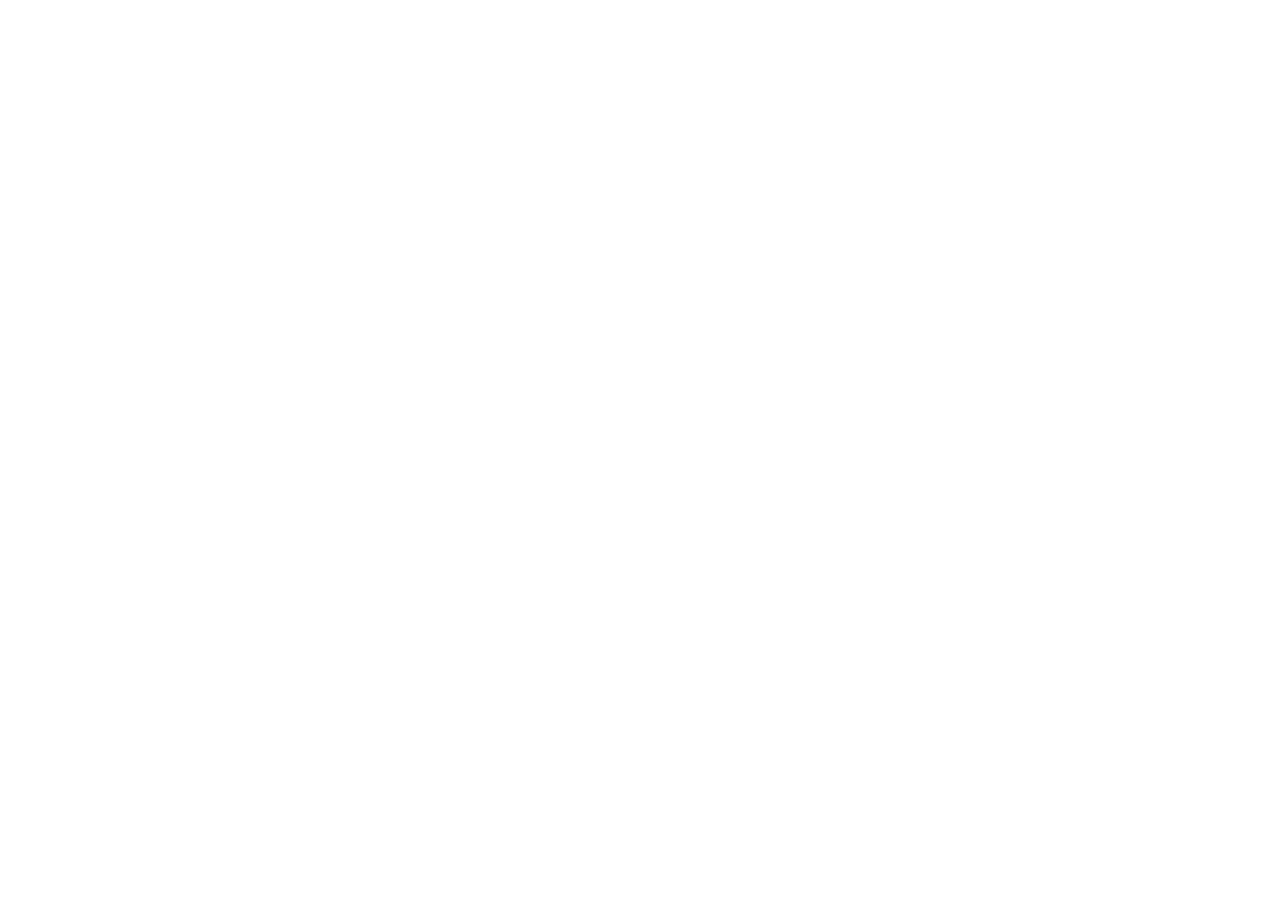
==== index.html @ 6dd80d70 "1" ====
<!DOCTYPE html>
<html lang="en">
<head>
    <meta charset="UTF-8">
    <meta name="viewport" content="width=device-width, initial-scale=1.0">
    <title> lesson 9</title>
</head>
<body>
    <div class="container">
        
    </div>
</body>
</html>
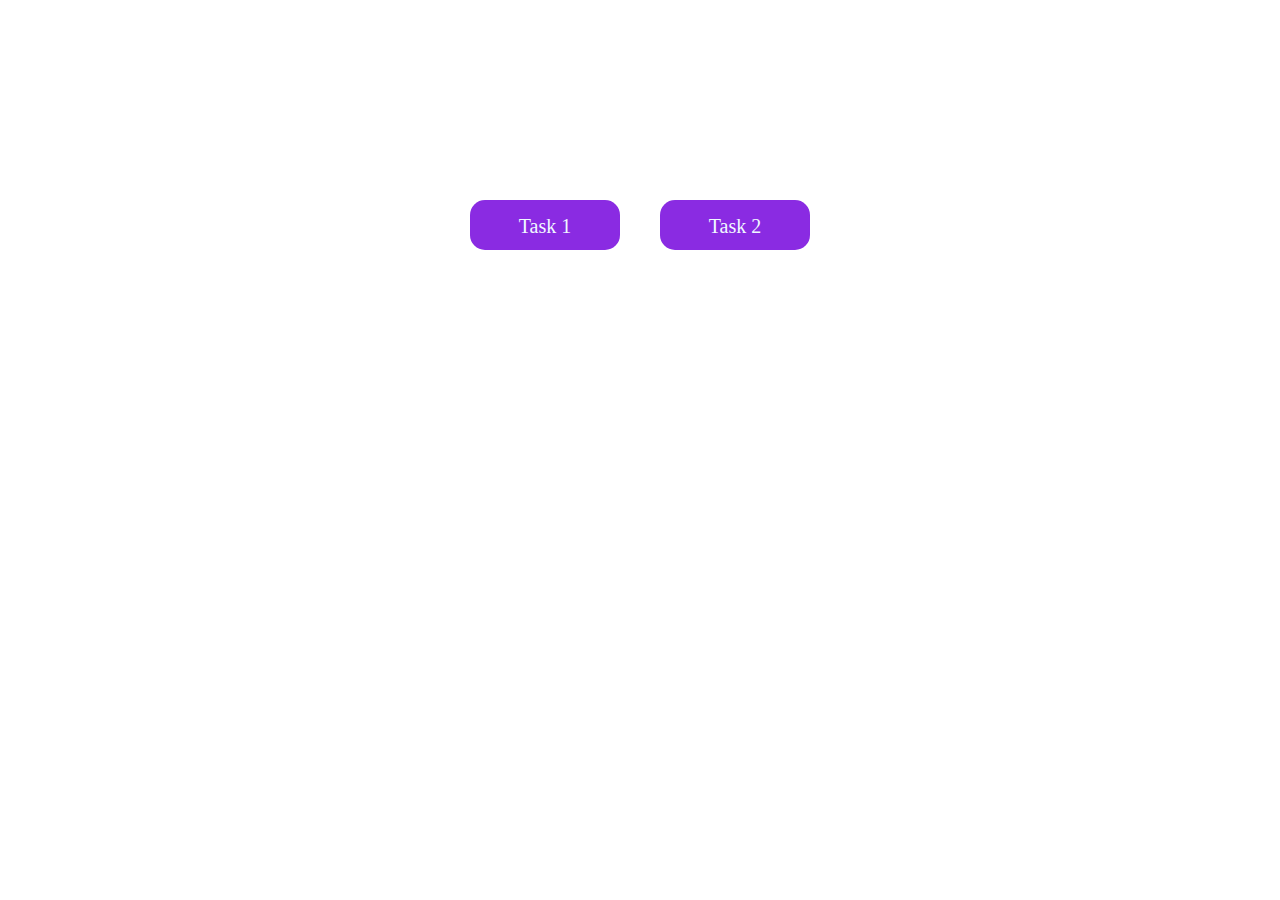
==== commit b9e07839: "task1" ====
--- a/index.html
+++ b/index.html
@@ -3,11 +3,23 @@
 <head>
     <meta charset="UTF-8">
     <meta name="viewport" content="width=device-width, initial-scale=1.0">
-    <title> lesson 9</title>
+    <link rel="stylesheet" href="./style.css">
+    
+    <title> All tasks here </title>
 </head>
 <body>
+    <!-- All tasks here  -->
     <div class="container">
-        
+        <div class="tasks">
+            <a href="task1.html " target="_blank">
+                Task 1 
+            </a>
+            <a href="task2.html" target="_blank">
+                Task 2 
+            </a>
+            
+        </div>
     </div>
+    <script src="./main.js"></script>
 </body>
 </html>--- a/style.css
+++ b/style.css
@@ -0,0 +1,34 @@
+*{
+    margin: 0;
+    padding: 0;
+    box-sizing: border-box;
+    list-style: none;
+    text-decoration: none;
+
+}
+.container{
+    display: flex;
+    justify-content: center;
+    align-items: center;
+    margin-top: 200px;
+}
+.tasks{
+    display: flex;
+    align-items:center;
+    justify-content: center;
+    gap: 40px;
+
+}
+
+a{
+    display: block;
+    width: 150px;
+    height: 50px;
+    background-color:blueviolet;
+    border-radius: 15px;
+    color:aliceblue;
+    font-size: 20px;
+    text-align: center;
+    padding-top: 15px;
+    
+}